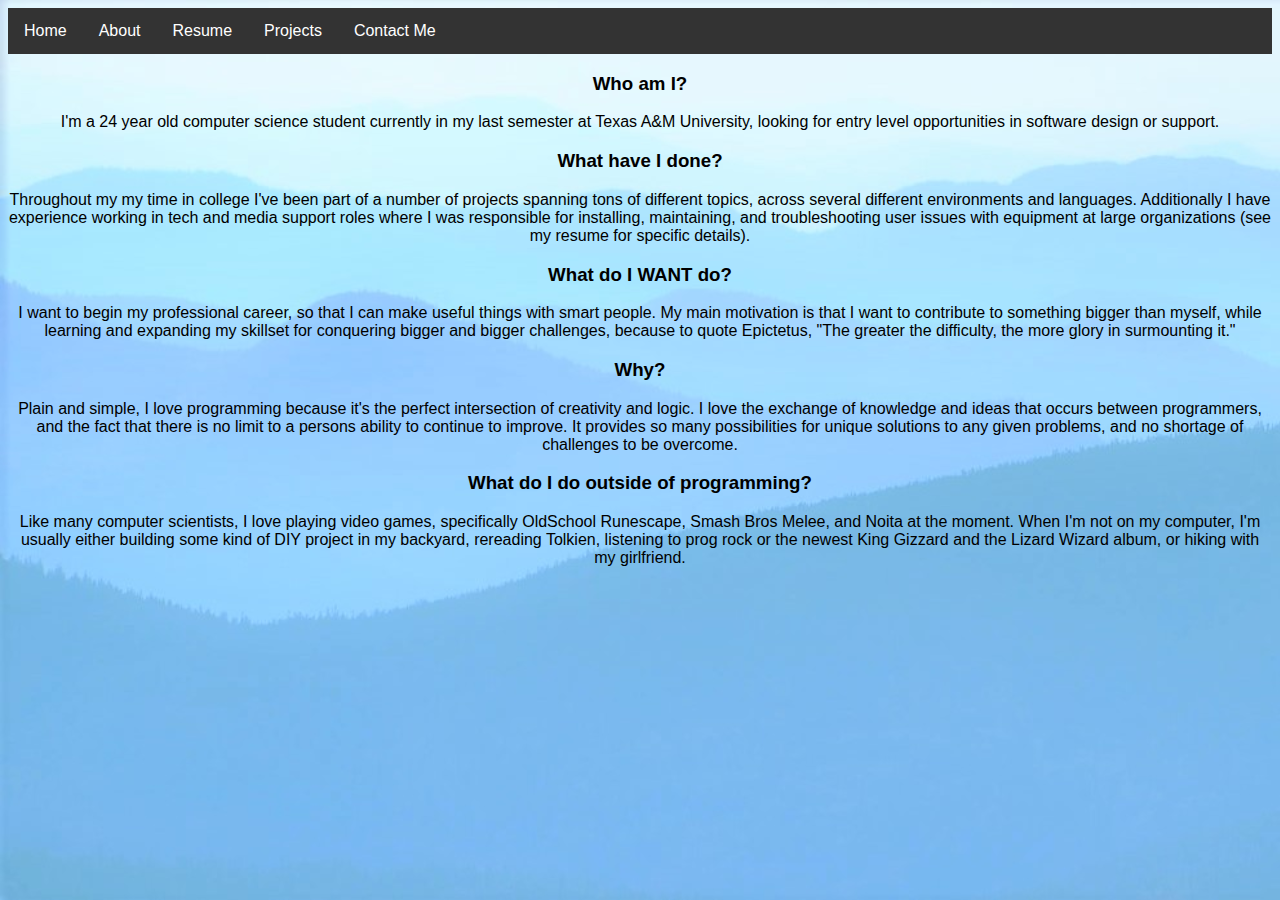
==== about.html @ 8fb8c7b2 "fixed text align again" ====
<!DOCTYPE html>
<html lang="en">

<!-- Page Header -->

<head>
  <meta charset="UTF-8">
  <meta name="viewport" content="width=device-width, initial-scale=1.0">
  <link rel="stylesheet" href="styles.css">
  <link href="https://fonts.googleapis.com/css2?family=Roboto:wght@300;400&display=swap" rel="stylesheet">
  <style>
    h1 {text-align: center;}
    p {text-align: center;}
    div {text-align: center;}
  </style>
  <title>Patrick Condra</title>
</head>

<!-- Page Body -->

<body>
  <div class="navbar">
    <a href="./index.html">Home</a>
    <a href="./about.html">About</a>
    <a href="./PatrickCondraResume.pdf">Resume</a>
    <div class="dropdown">
      <button class="dropbtn">Projects 
        <i class="fa fa-caret-down"></i>
      </button>
      <div class="dropdown-content">
        <a href="./project1.html">Project 1</a>
        <a href="./project2.html">Project 2</a>
        <a href="./project3.html">Project 3</a>
      </div>
    </div>
    <a href="./contact.html">Contact Me</a> 
  </div>
  
  <main>
    <div class="secondWrapper">
        <h3>Who am I?</h3>
        <p>I'm a 24 year old computer science student currently in my last semester at Texas A&M University, looking for entry level opportunities in software design or support.</p>
        <h3>What have I done?</h3>
        <p>Throughout my my time in college I've been part of a number of projects spanning tons of different topics, across several different environments and languages. Additionally I have experience working in tech and media support roles where I was responsible for installing, maintaining, and troubleshooting user issues with equipment at large organizations (see my resume for specific details).  </p>
        <h3>What do I WANT do?</h3>
        <p>I want to begin my professional career, so that I can make useful things with smart people. My main motivation is that I want to contribute to something bigger than myself, while learning and expanding my skillset for conquering bigger and bigger challenges, because to quote Epictetus, "The greater the difficulty, the more glory in surmounting it."</p>
        <h3>Why?</h3>
        <p>Plain and simple, I love programming because it's the perfect intersection of creativity and logic. I love the exchange of knowledge and ideas that occurs between programmers, and the fact that there is no limit to a persons ability to continue to improve. It provides so many possibilities for unique solutions to any given problems, and no shortage of challenges to be overcome.</p>
        <h3>What do I do outside of programming?</h3>
        <p>Like many computer scientists, I love playing video games, specifically OldSchool Runescape, Smash Bros Melee, and Noita at the moment. When I'm not on my computer, I'm usually either building some kind of DIY project in my backyard, rereading Tolkien, listening to prog rock or the newest King Gizzard and the Lizard Wizard album, or hiking with my girlfriend.</p>    
    </div>
  </main>
  <script src="./scripts.js"></script>
</body>
</html>
---- styles.css ----
body {
    font-family: Arial, Helvetica, sans-serif;
    background-image: url('./images/background.jpg');
    background-repeat: no-repeat;
    background-attachment: fixed;
    background-size: cover;
    background-blend-mode: lighten;
}

.navbar {
    overflow: hidden;
    background-color: #333;
}
  
.navbar a {
    float: left;
    font-size: 16px;
    color: white;
    text-align: center;
    padding: 14px 16px;
    text-decoration: none;
}
  
.dropdown {
    float: left;
    overflow: hidden;
}
  
.dropdown .dropbtn {
    font-size: 16px;  
    border: none;
    outline: none;
    color: white;
    padding: 14px 16px;
    background-color: inherit;
    font-family: inherit;
    margin: 0;
}
  
.navbar a:hover, .dropdown:hover .dropbtn {
    background-color: red;
}
  
.dropdown-content {
    display: none;
    position: absolute;
    background-color: #f9f9f9;
    min-width: 160px;
    box-shadow: 0px 8px 16px 0px rgba(0,0,0,0.2);
    z-index: 1;
}
  
.dropdown-content a {
    float: none;
    color: black;
    padding: 12px 16px;
    text-decoration: none;
    display: block;
    text-align: left;
}
  
.dropdown-content a:hover {
    background-color: #ddd;
}
  
.dropdown:hover .dropdown-content {
    display: block;
}
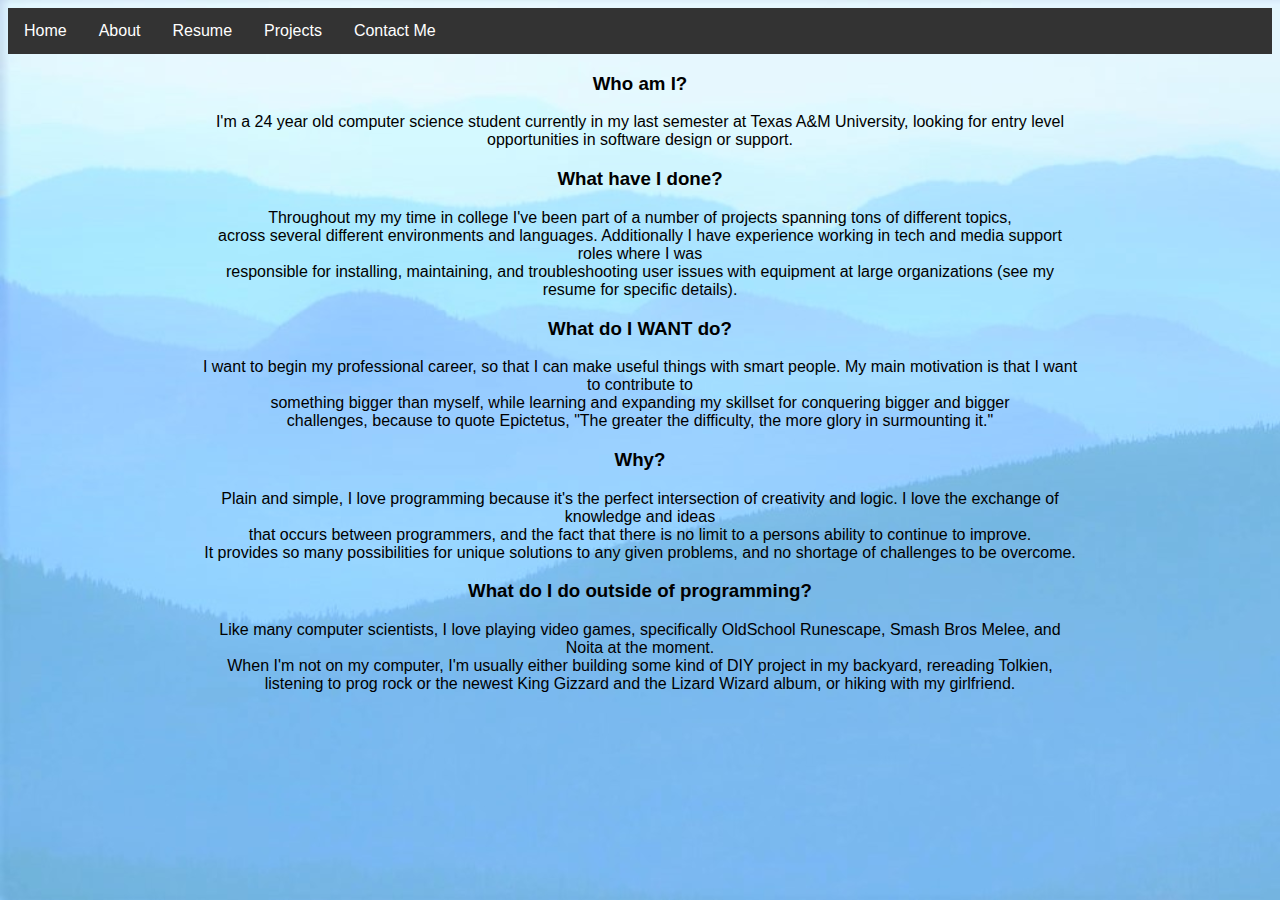
==== commit df5d797a: "Update about.html" ====
--- a/about.html
+++ b/about.html
@@ -37,17 +37,17 @@
   </div>
   
   <main>
-    <div class="secondWrapper">
+    <div class="secondWrapper" style="margin-right: 15vw; margin-left: 15vw;">
         <h3>Who am I?</h3>
         <p>I'm a 24 year old computer science student currently in my last semester at Texas A&M University, looking for entry level opportunities in software design or support.</p>
         <h3>What have I done?</h3>
-        <p>Throughout my my time in college I've been part of a number of projects spanning tons of different topics, across several different environments and languages. Additionally I have experience working in tech and media support roles where I was responsible for installing, maintaining, and troubleshooting user issues with equipment at large organizations (see my resume for specific details).  </p>
+        <p>Throughout my my time in college I've been part of a number of projects spanning tons of different topics,<br /> across several different environments and languages. Additionally I have experience working in tech and media support roles where I was <br />responsible for installing, maintaining, and troubleshooting user issues with equipment at large organizations (see my resume for specific details).  </p>
         <h3>What do I WANT do?</h3>
-        <p>I want to begin my professional career, so that I can make useful things with smart people. My main motivation is that I want to contribute to something bigger than myself, while learning and expanding my skillset for conquering bigger and bigger challenges, because to quote Epictetus, "The greater the difficulty, the more glory in surmounting it."</p>
+        <p>I want to begin my professional career, so that I can make useful things with smart people. My main motivation is that I want to contribute to <br />something bigger than myself, while learning and expanding my skillset for conquering bigger and bigger <br />challenges, because to quote Epictetus, "The greater the difficulty, the more glory in surmounting it."</p>
         <h3>Why?</h3>
-        <p>Plain and simple, I love programming because it's the perfect intersection of creativity and logic. I love the exchange of knowledge and ideas that occurs between programmers, and the fact that there is no limit to a persons ability to continue to improve. It provides so many possibilities for unique solutions to any given problems, and no shortage of challenges to be overcome.</p>
+        <p>Plain and simple, I love programming because it's the perfect intersection of creativity and logic. I love the exchange of knowledge and ideas<br />that occurs between programmers, and the fact that there is no limit to a persons ability to continue to improve.<br /> It provides so many possibilities for unique solutions to any given problems, and no shortage of challenges to be overcome.</p>
         <h3>What do I do outside of programming?</h3>
-        <p>Like many computer scientists, I love playing video games, specifically OldSchool Runescape, Smash Bros Melee, and Noita at the moment. When I'm not on my computer, I'm usually either building some kind of DIY project in my backyard, rereading Tolkien, listening to prog rock or the newest King Gizzard and the Lizard Wizard album, or hiking with my girlfriend.</p>    
+        <p>Like many computer scientists, I love playing video games, specifically OldSchool Runescape, Smash Bros Melee, and Noita at the moment.<br /> When I'm not on my computer, I'm usually either building some kind of DIY project in my backyard, rereading Tolkien,<br /> listening to prog rock or the newest King Gizzard and the Lizard Wizard album, or hiking with my girlfriend.</p>    
     </div>
   </main>
   <script src="./scripts.js"></script>
--- a/styles.css
+++ b/styles.css
@@ -20,6 +20,13 @@
     padding: 14px 16px;
     text-decoration: none;
 }
+
+img {
+    width: auto;
+    height: 100%;
+    max-height: 50vh;
+
+  }
   
 .dropdown {
     float: left;
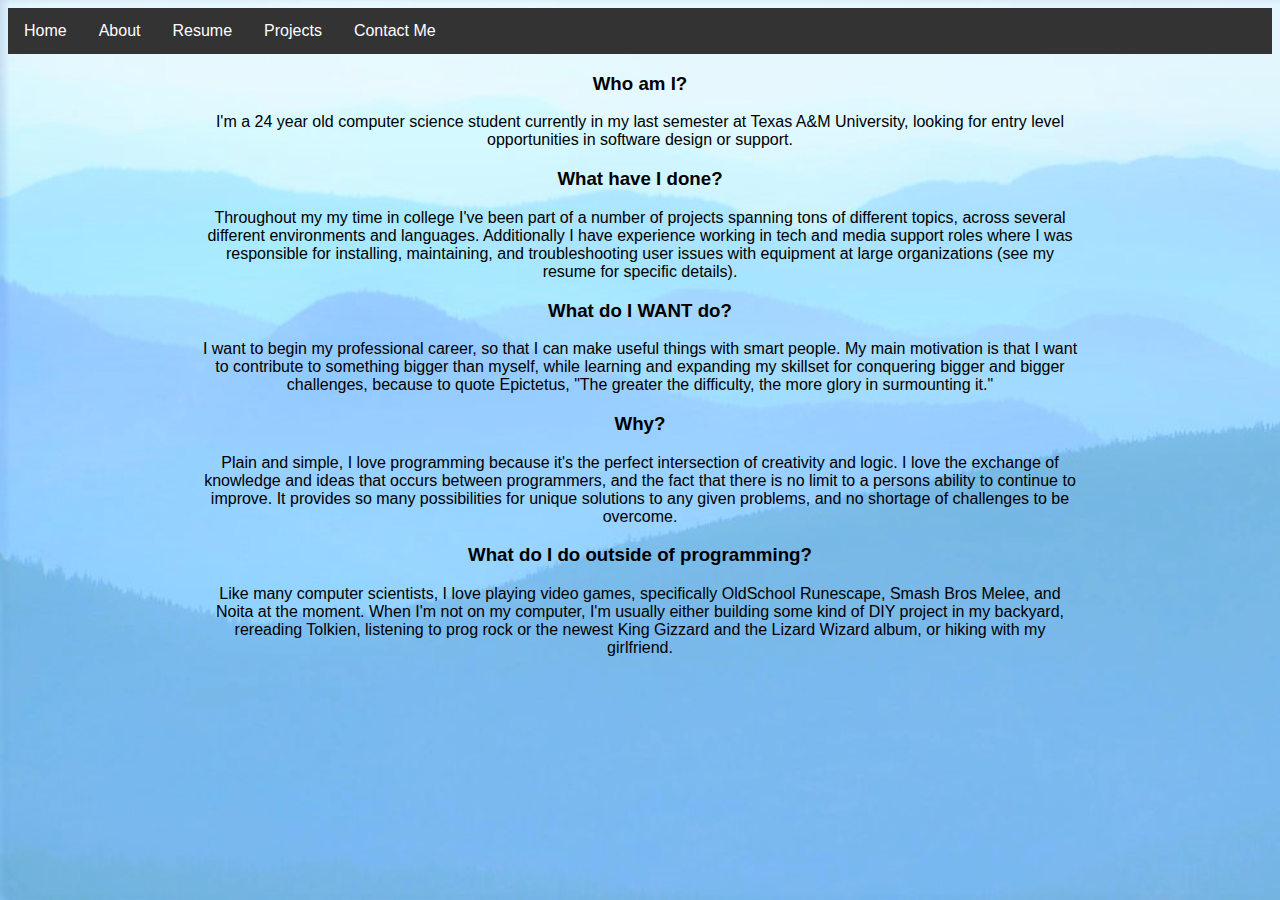
==== commit 5192da7c: "Update about.html" ====
--- a/about.html
+++ b/about.html
@@ -41,13 +41,13 @@
         <h3>Who am I?</h3>
         <p>I'm a 24 year old computer science student currently in my last semester at Texas A&M University, looking for entry level opportunities in software design or support.</p>
         <h3>What have I done?</h3>
-        <p>Throughout my my time in college I've been part of a number of projects spanning tons of different topics,<br /> across several different environments and languages. Additionally I have experience working in tech and media support roles where I was <br />responsible for installing, maintaining, and troubleshooting user issues with equipment at large organizations (see my resume for specific details).  </p>
+        <p>Throughout my my time in college I've been part of a number of projects spanning tons of different topics, across several different environments and languages. Additionally I have experience working in tech and media support roles where I was responsible for installing, maintaining, and troubleshooting user issues with equipment at large organizations (see my resume for specific details).  </p>
         <h3>What do I WANT do?</h3>
-        <p>I want to begin my professional career, so that I can make useful things with smart people. My main motivation is that I want to contribute to <br />something bigger than myself, while learning and expanding my skillset for conquering bigger and bigger <br />challenges, because to quote Epictetus, "The greater the difficulty, the more glory in surmounting it."</p>
+        <p>I want to begin my professional career, so that I can make useful things with smart people. My main motivation is that I want to contribute to something bigger than myself, while learning and expanding my skillset for conquering bigger and bigger challenges, because to quote Epictetus, "The greater the difficulty, the more glory in surmounting it."</p>
         <h3>Why?</h3>
-        <p>Plain and simple, I love programming because it's the perfect intersection of creativity and logic. I love the exchange of knowledge and ideas<br />that occurs between programmers, and the fact that there is no limit to a persons ability to continue to improve.<br /> It provides so many possibilities for unique solutions to any given problems, and no shortage of challenges to be overcome.</p>
+        <p>Plain and simple, I love programming because it's the perfect intersection of creativity and logic. I love the exchange of knowledge and ideas that occurs between programmers, and the fact that there is no limit to a persons ability to continue to improve. It provides so many possibilities for unique solutions to any given problems, and no shortage of challenges to be overcome.</p>
         <h3>What do I do outside of programming?</h3>
-        <p>Like many computer scientists, I love playing video games, specifically OldSchool Runescape, Smash Bros Melee, and Noita at the moment.<br /> When I'm not on my computer, I'm usually either building some kind of DIY project in my backyard, rereading Tolkien,<br /> listening to prog rock or the newest King Gizzard and the Lizard Wizard album, or hiking with my girlfriend.</p>    
+        <p>Like many computer scientists, I love playing video games, specifically OldSchool Runescape, Smash Bros Melee, and Noita at the moment. When I'm not on my computer, I'm usually either building some kind of DIY project in my backyard, rereading Tolkien, listening to prog rock or the newest King Gizzard and the Lizard Wizard album, or hiking with my girlfriend.</p>    
     </div>
   </main>
   <script src="./scripts.js"></script>
--- a/styles.css
+++ b/styles.css
@@ -22,9 +22,8 @@
 }
 
 img {
-    width: auto;
-    height: 100%;
-    max-height: 50vh;
+    height: auto;
+    max-width: 70vw;
 
   }
   
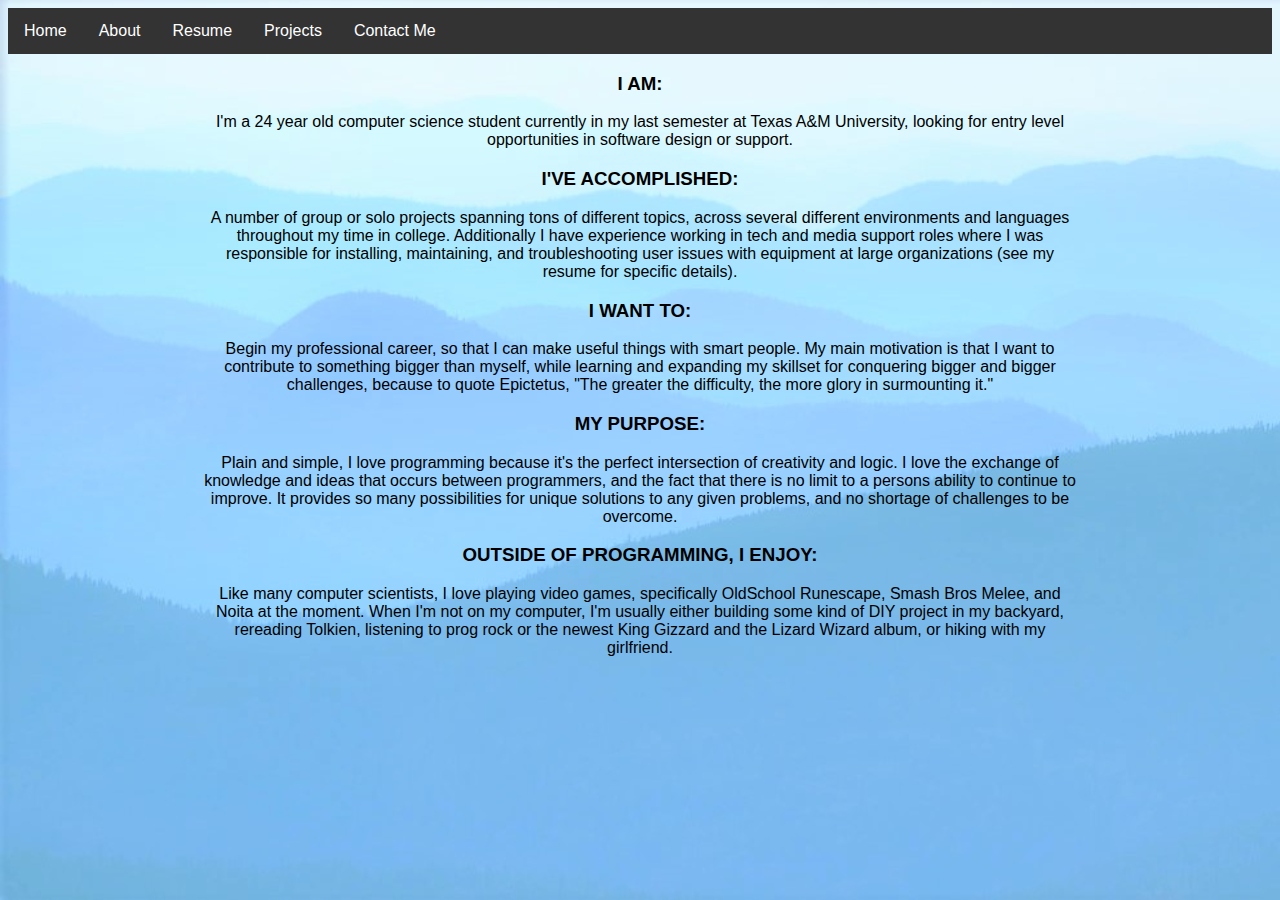
==== commit 6c20246b: "Changed Photo, changed proofread notes" ====
--- a/about.html
+++ b/about.html
@@ -38,15 +38,15 @@
   
   <main>
     <div class="secondWrapper" style="margin-right: 15vw; margin-left: 15vw;">
-        <h3>Who am I?</h3>
+        <h3>I AM:</h3>
         <p>I'm a 24 year old computer science student currently in my last semester at Texas A&M University, looking for entry level opportunities in software design or support.</p>
-        <h3>What have I done?</h3>
-        <p>Throughout my my time in college I've been part of a number of projects spanning tons of different topics, across several different environments and languages. Additionally I have experience working in tech and media support roles where I was responsible for installing, maintaining, and troubleshooting user issues with equipment at large organizations (see my resume for specific details).  </p>
-        <h3>What do I WANT do?</h3>
-        <p>I want to begin my professional career, so that I can make useful things with smart people. My main motivation is that I want to contribute to something bigger than myself, while learning and expanding my skillset for conquering bigger and bigger challenges, because to quote Epictetus, "The greater the difficulty, the more glory in surmounting it."</p>
-        <h3>Why?</h3>
+        <h3>I'VE ACCOMPLISHED:</h3>
+        <p>A number of group or solo projects spanning tons of different topics, across several different environments and languages throughout my time in college. Additionally I have experience working in tech and media support roles where I was responsible for installing, maintaining, and troubleshooting user issues with equipment at large organizations (see my resume for specific details).  </p>
+        <h3>I WANT TO:</h3>
+        <p>Begin my professional career, so that I can make useful things with smart people. My main motivation is that I want to contribute to something bigger than myself, while learning and expanding my skillset for conquering bigger and bigger challenges, because to quote Epictetus, "The greater the difficulty, the more glory in surmounting it."</p>
+        <h3>MY PURPOSE:</h3>
         <p>Plain and simple, I love programming because it's the perfect intersection of creativity and logic. I love the exchange of knowledge and ideas that occurs between programmers, and the fact that there is no limit to a persons ability to continue to improve. It provides so many possibilities for unique solutions to any given problems, and no shortage of challenges to be overcome.</p>
-        <h3>What do I do outside of programming?</h3>
+        <h3>OUTSIDE OF PROGRAMMING, I ENJOY:</h3>
         <p>Like many computer scientists, I love playing video games, specifically OldSchool Runescape, Smash Bros Melee, and Noita at the moment. When I'm not on my computer, I'm usually either building some kind of DIY project in my backyard, rereading Tolkien, listening to prog rock or the newest King Gizzard and the Lizard Wizard album, or hiking with my girlfriend.</p>    
     </div>
   </main>
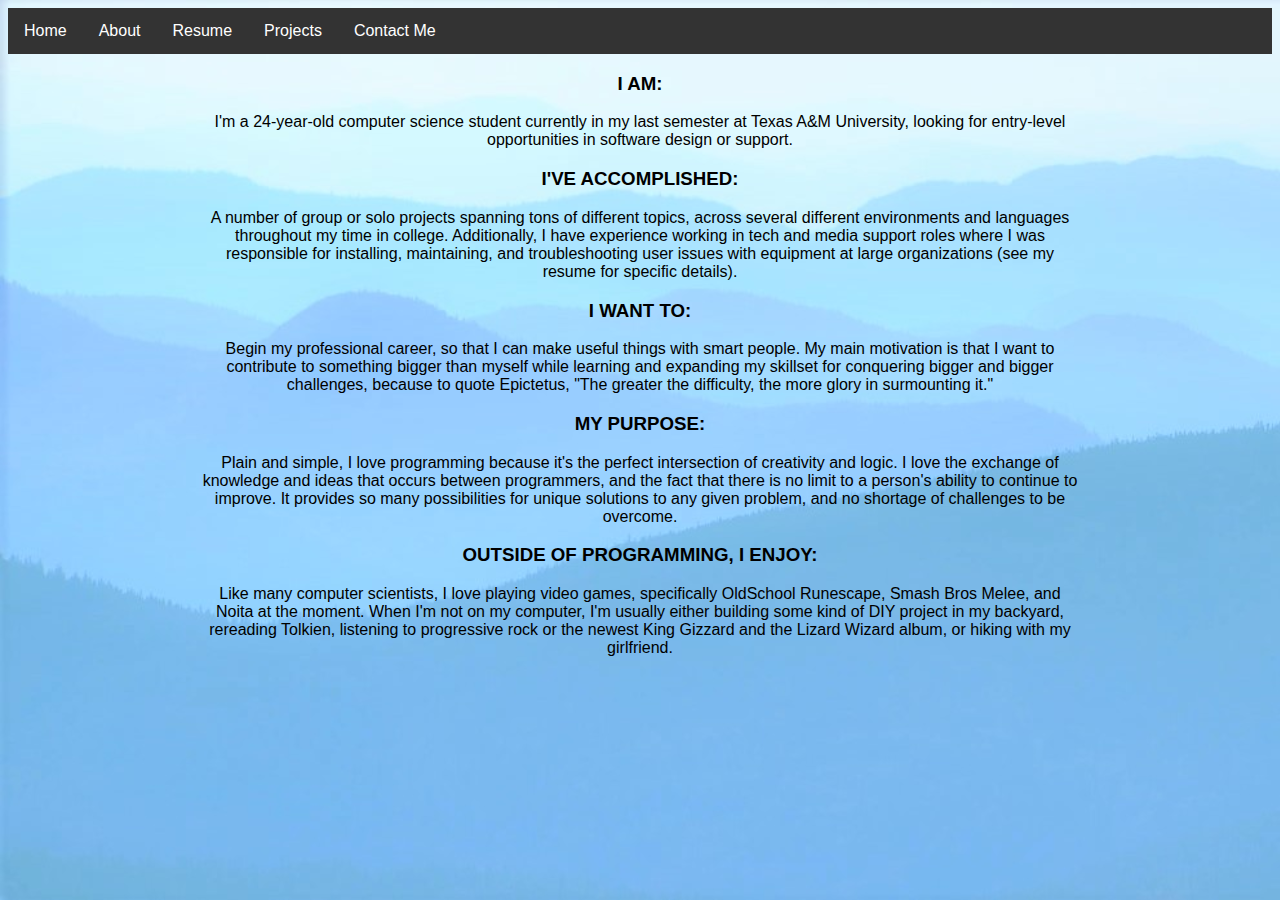
==== commit f472f201: "Updated Fonts" ====
--- a/about.html
+++ b/about.html
@@ -7,7 +7,8 @@
   <meta charset="UTF-8">
   <meta name="viewport" content="width=device-width, initial-scale=1.0">
   <link rel="stylesheet" href="styles.css">
-  <link href="https://fonts.googleapis.com/css2?family=Roboto:wght@300;400&display=swap" rel="stylesheet">
+  <link rel="preconnect" href="https://fonts.gstatic.com">
+  <link href="https://fonts.googleapis.com/css2?family=Roboto&display=swap" rel="stylesheet"> 
   <style>
     h1 {text-align: center;}
     p {text-align: center;}
@@ -39,15 +40,15 @@
   <main>
     <div class="secondWrapper" style="margin-right: 15vw; margin-left: 15vw;">
         <h3>I AM:</h3>
-        <p>I'm a 24 year old computer science student currently in my last semester at Texas A&M University, looking for entry level opportunities in software design or support.</p>
+        <p>I'm a 24-year-old computer science student currently in my last semester at Texas A&M University, looking for entry-level opportunities in software design or support.</p>
         <h3>I'VE ACCOMPLISHED:</h3>
-        <p>A number of group or solo projects spanning tons of different topics, across several different environments and languages throughout my time in college. Additionally I have experience working in tech and media support roles where I was responsible for installing, maintaining, and troubleshooting user issues with equipment at large organizations (see my resume for specific details).  </p>
+        <p>A number of group or solo projects spanning tons of different topics, across several different environments and languages throughout my time in college. Additionally, I have experience working in tech and media support roles where I was responsible for installing, maintaining, and troubleshooting user issues with equipment at large organizations (see my resume for specific details).  </p>
         <h3>I WANT TO:</h3>
-        <p>Begin my professional career, so that I can make useful things with smart people. My main motivation is that I want to contribute to something bigger than myself, while learning and expanding my skillset for conquering bigger and bigger challenges, because to quote Epictetus, "The greater the difficulty, the more glory in surmounting it."</p>
+        <p>Begin my professional career, so that I can make useful things with smart people. My main motivation is that I want to contribute to something bigger than myself while learning and expanding my skillset for conquering bigger and bigger challenges, because to quote Epictetus, "The greater the difficulty, the more glory in surmounting it."</p>
         <h3>MY PURPOSE:</h3>
-        <p>Plain and simple, I love programming because it's the perfect intersection of creativity and logic. I love the exchange of knowledge and ideas that occurs between programmers, and the fact that there is no limit to a persons ability to continue to improve. It provides so many possibilities for unique solutions to any given problems, and no shortage of challenges to be overcome.</p>
+        <p>Plain and simple, I love programming because it's the perfect intersection of creativity and logic. I love the exchange of knowledge and ideas that occurs between programmers, and the fact that there is no limit to a person's ability to continue to improve. It provides so many possibilities for unique solutions to any given problem, and no shortage of challenges to be overcome.</p>
         <h3>OUTSIDE OF PROGRAMMING, I ENJOY:</h3>
-        <p>Like many computer scientists, I love playing video games, specifically OldSchool Runescape, Smash Bros Melee, and Noita at the moment. When I'm not on my computer, I'm usually either building some kind of DIY project in my backyard, rereading Tolkien, listening to prog rock or the newest King Gizzard and the Lizard Wizard album, or hiking with my girlfriend.</p>    
+        <p>Like many computer scientists, I love playing video games, specifically OldSchool Runescape, Smash Bros Melee, and Noita at the moment. When I'm not on my computer, I'm usually either building some kind of DIY project in my backyard, rereading Tolkien, listening to progressive rock or the newest King Gizzard and the Lizard Wizard album, or hiking with my girlfriend.</p>    
     </div>
   </main>
   <script src="./scripts.js"></script>
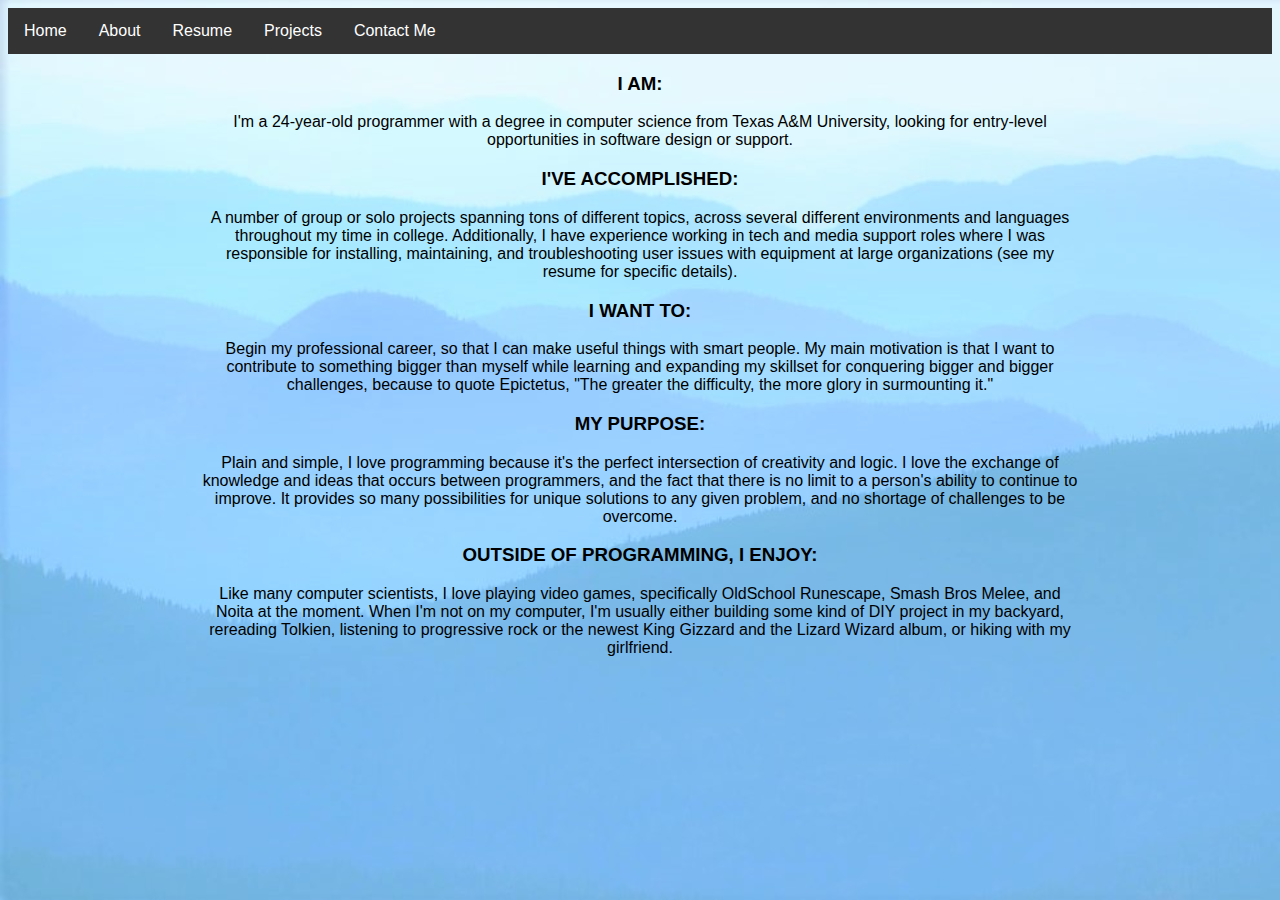
==== commit b61f3187: "Added project 4" ====
--- a/about.html
+++ b/about.html
@@ -29,9 +29,10 @@
         <i class="fa fa-caret-down"></i>
       </button>
       <div class="dropdown-content">
-        <a href="./project1.html">Project 1</a>
-        <a href="./project2.html">Project 2</a>
-        <a href="./project3.html">Project 3</a>
+        <a href="./project1.html">Global Route & Task Generalization</a>
+        <a href="./project2.html">FairBreeze Mobile Application</a>
+        <a href="./project3.html">UFC Fight Data Analysis</a>
+        <a href="./project4.html">Book Price Engine</a>
       </div>
     </div>
     <a href="./contact.html">Contact Me</a> 
@@ -40,7 +41,7 @@
   <main>
     <div class="secondWrapper" style="margin-right: 15vw; margin-left: 15vw;">
         <h3>I AM:</h3>
-        <p>I'm a 24-year-old computer science student currently in my last semester at Texas A&M University, looking for entry-level opportunities in software design or support.</p>
+        <p>I'm a 24-year-old programmer with a degree in computer science from Texas A&M University, looking for entry-level opportunities in software design or support.</p>
         <h3>I'VE ACCOMPLISHED:</h3>
         <p>A number of group or solo projects spanning tons of different topics, across several different environments and languages throughout my time in college. Additionally, I have experience working in tech and media support roles where I was responsible for installing, maintaining, and troubleshooting user issues with equipment at large organizations (see my resume for specific details).  </p>
         <h3>I WANT TO:</h3>
--- a/styles.css
+++ b/styles.css
@@ -22,8 +22,8 @@
 }
 
 img {
-    height: auto;
-    max-width: 70vw;
+    width: auto;
+    max-height: 50vh;
 
   }
   
